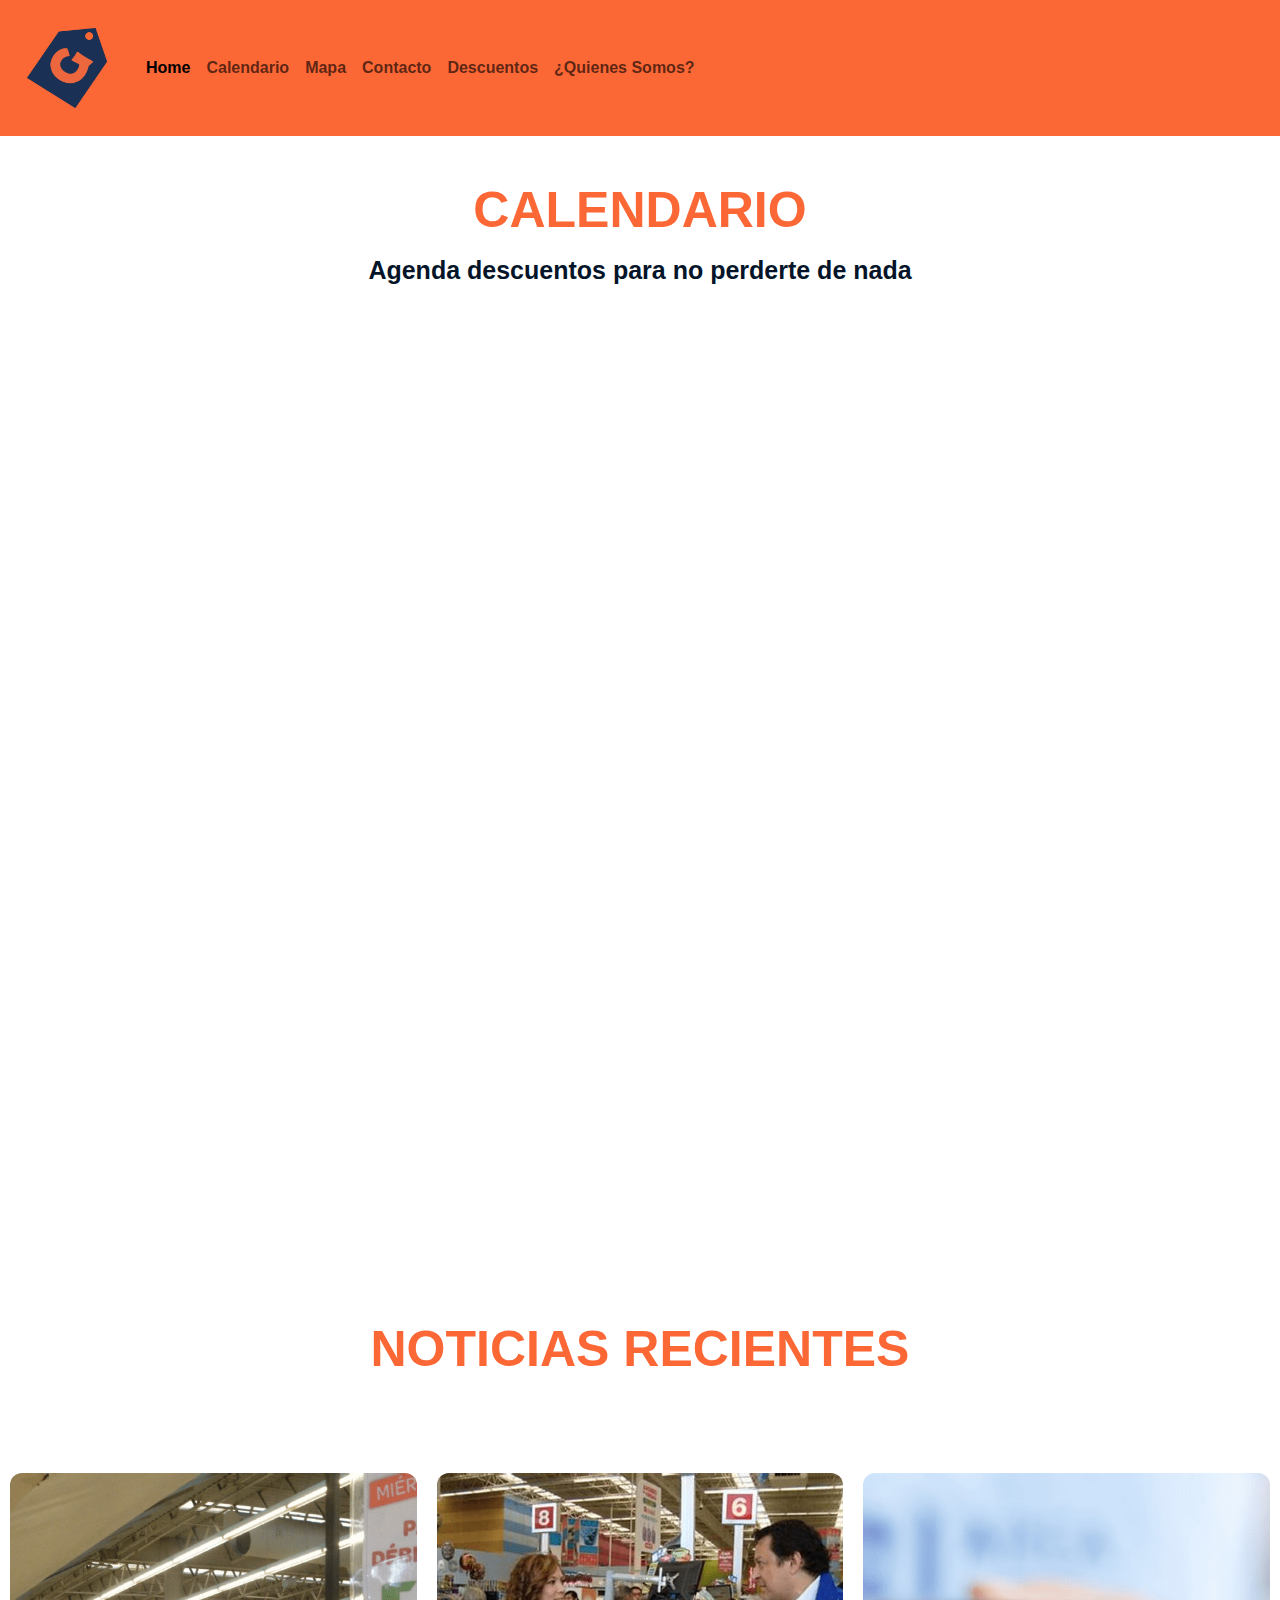
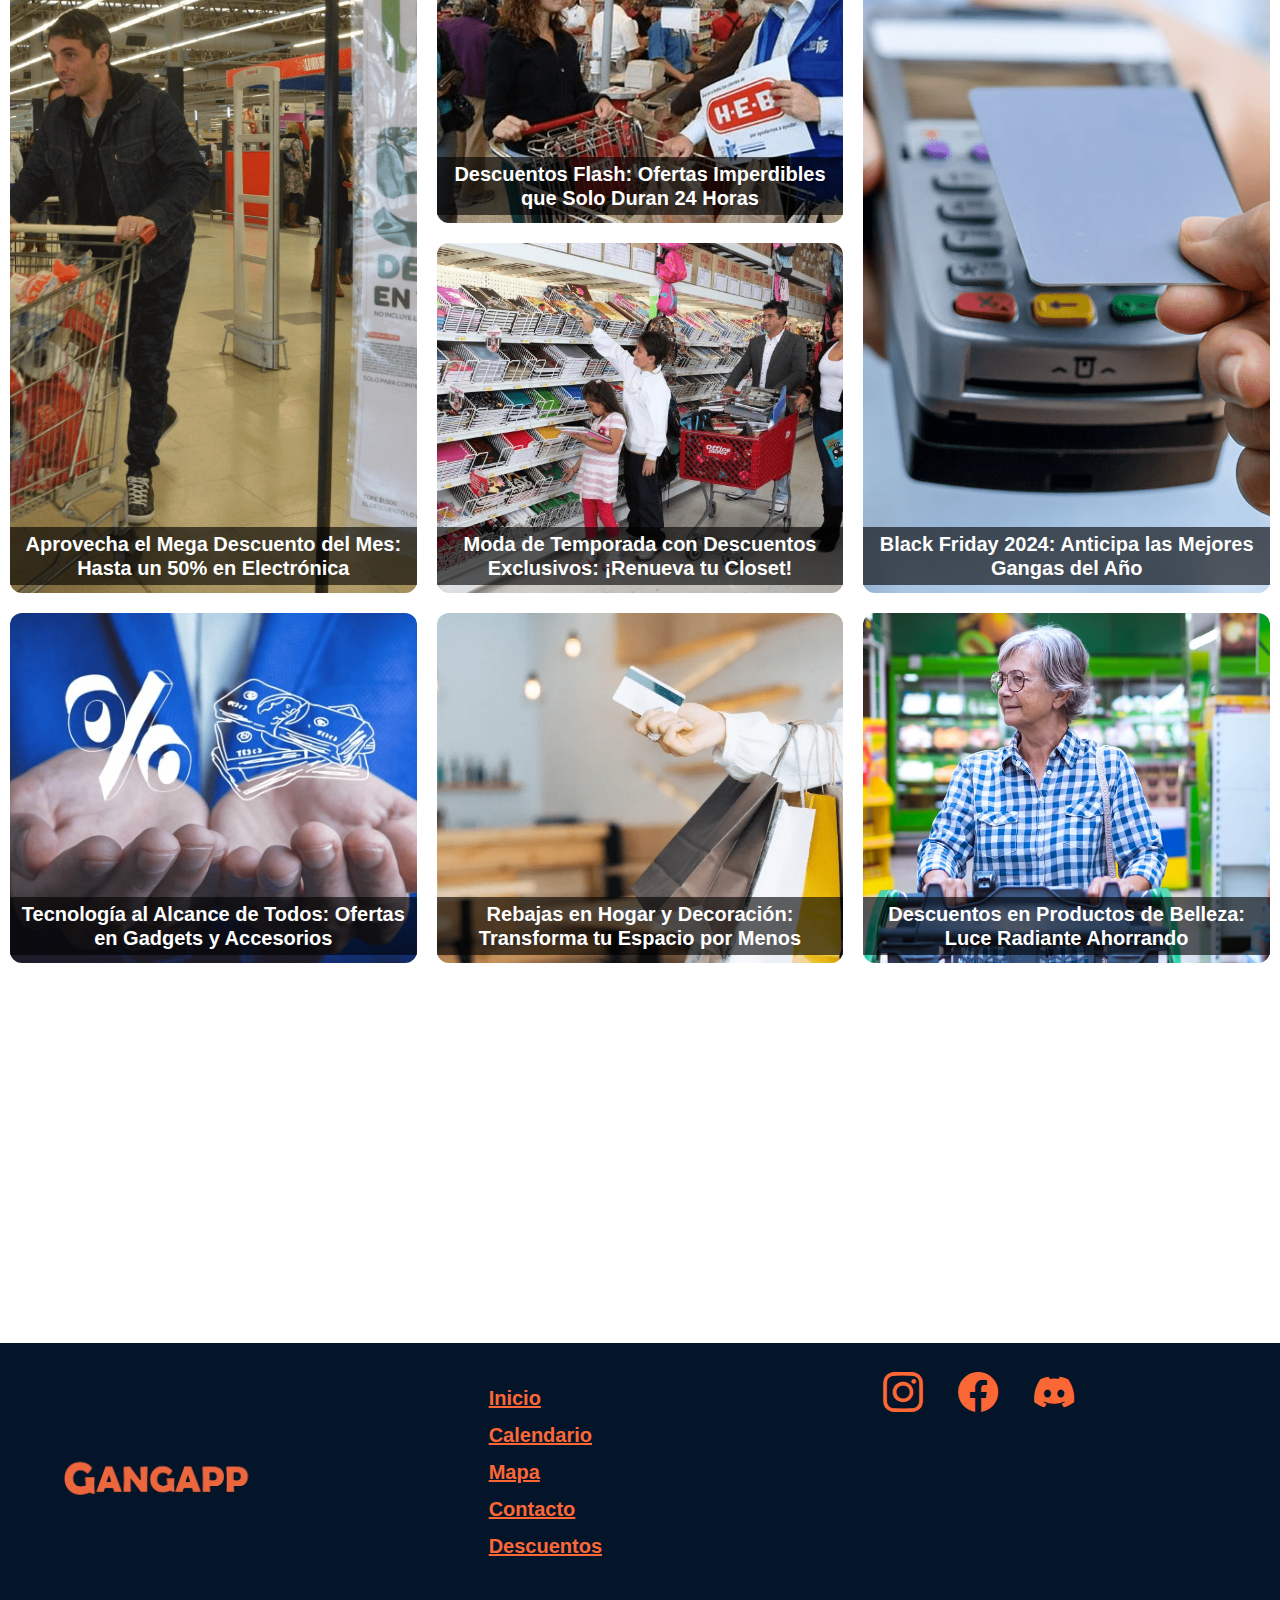
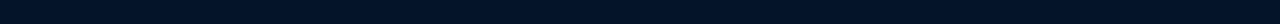
==== pages/calendario.html @ 5bb06c7e "primer commit" ====
<!DOCTYPE html>
<html lang="en">
<head>
    <meta charset="UTF-8">
    <meta name="viewport" content="width=device-width, initial-scale=1.0">
    <link rel="stylesheet" href="../css/estilos.css">
    <link href="https://cdn.jsdelivr.net/npm/bootstrap@5.3.3/dist/css/bootstrap.min.css" rel="stylesheet"
        integrity="sha384-QWTKZyjpPEjISv5WaRU9OFeRpok6YctnYmDr5pNlyT2bRjXh0JMhjY6hW+ALEwIH" crossorigin="anonymous">
    <link rel="stylesheet" href="https://cdn.jsdelivr.net/npm/bootstrap-icons@1.11.3/font/bootstrap-icons.min.css">
    <meta name="description" content="¡Ahorra tiempo ahorrando! Registra tus descuentos en nuestro calendario y recibi noticias.">
    <meta name="keywords" content="Fechas de ofertas, Promociones del mes, Eventos de descuentos, Recordatorios, Ofertas programadas, Temporadas de rebajas, Calendario de ahorro, Próximas ofertas, Eventos exclusivos, Días especiales">
    <link rel="shortcut icon" href="../img/favicon.ico" type="image/x-icon">
    <title>GANGAPP/Calendario</title>
</head>
<body>
    <header>
        <nav class="navbar navbar-expand-lg nav-bar" >
            <div class="container-fluid">
                <a class="navbar-brand" href="../index.html"><img src="../img/logo-solo.png" alt="logo de la pagina, etiqueta con una G"></a>
                <button class="navbar-toggler" type="button" data-bs-toggle="collapse" data-bs-target="#navbarNav"
                    aria-controls="navbarNav" aria-expanded="false" aria-label="Toggle navigation">
                    <span class="navbar-toggler-icon"></span>
                </button>
                <div class="collapse navbar-collapse" id="navbarNav">
                    <ul class="navbar-nav">
                        <li class="nav-item">
                            <a class="nav-link active" aria-current="page" href="../index.html">Home</a>
                        </li>
                        <li class="nav-item">
                            <a class="nav-link" href="./calendario.html">Calendario</a>
                        </li>
                        <li class="nav-item">
                            <a class="nav-link" href="./mapa.html">Mapa</a>
                        </li>
                        <li class="nav-item">
                            <a class="nav-link" href="./contacto.html">Contacto</a>
                        </li>
                        <li class="nav-item">
                            <a class="nav-link" href="./descuentos.html">Descuentos</a>
                        </li>
                        <li class="nav-item">
                            <a class="nav-link" href="./pages/quienessomos.html">¿Quienes Somos?</a>
                        </li>
                    </ul>
                </div>
            </div>
        </nav>
    </header>
    <main>
        <section class="pantallaiframe">
            <div>
                <H1>CALENDARIO</H1>
                <h2>Agenda descuentos para no perderte de nada</h2>
            </div>
            <iframe src="https://calendar.google.com/calendar/embed?src=8084cad3a069fb7b8a209e6cb2eacf34625592f12c3ac71b8b951e2f7d126684%40group.calendar.google.com&ctz=America%2FArgentina%2FBuenos_Aires" style="border: 0" width="800" height="600" frameborder="0" scrolling="no"></iframe>
        </section>
        <section class="grid-container">
            <h2>NOTICIAS RECIENTES</h2>
            <div class="grid-item i-1"> 
                <img src="../img/noticias-1.png" alt="hombre en supermercado">
                <h3>Aprovecha el Mega Descuento del Mes: Hasta un 50% en Electrónica</h3>
            </div>
            <div class="grid-item i-2">
                <img src="../img/noticias-2.png" alt="mujer pagando en caja de supermercado">
                <h3>Descuentos Flash: Ofertas Imperdibles que Solo Duran 24 Horas</h3>
            </div>
            <div class="grid-item i-3">
                <img src="../img/noticias-3.png" alt="familia comprando">
                <h3>Moda de Temporada con Descuentos Exclusivos: ¡Renueva tu Closet!</h3>
            </div>
            <div class="grid-item i-4">
                <img src="../img/noticias-4.png" alt="persona pagando con tarjeta">
                <h3>Black Friday 2024: Anticipa las Mejores Gangas del Año</h3>
            </div>
            <div class="grid-item i-5">
                <img src="../img/noticias-5.png" alt="manos sosteniendo descuento">
                <h3>Tecnología al Alcance de Todos: Ofertas en Gadgets y Accesorios</h3>
            </div>
            <div class="grid-item i-6">
                <img src="../img/noticias-6.png" alt="persona con vvarias bolsas sosteniendo tarjeta">
                <h3>Rebajas en Hogar y Decoración: Transforma tu Espacio por Menos</h3>
            </div>
            <div class="grid-item i-7">
                <img src="../img/noticias-7.png" alt="mujer en supermercado comprando">
                <h3>Descuentos en Productos de Belleza: Luce Radiante Ahorrando</h3>
            </div>
        </section>
    </main> 
    <footer id="pie">
        <div class="footer-grid">
            <div class="footer-item img-1"><img src="../img/titulo.png" alt="logo de la pagina con su nombre"></div>
            <div class="footer-item texto-1">
                <ul>
                    <li><a href="../index.html">Inicio</a></li>
                    <li><a href="./calendario">Calendario</a></li>
                    <li><a href="./mapa.html">Mapa</a></li>
                    <li><a href="./contacto.html">Contacto</a></li>
                    <li><a href="./descuentos.html">Descuentos</a></li>
                </ul>
            </div>
            <div class="footer-item redes"><i class="bi bi-instagram"></i> <i class="bi bi-facebook"></i> <i class="bi bi-discord"></i></div>
        </div>
    </footer>
    
</body>
</html>
---- css/estilos.css ----
/*------VARIABLES------*/
/*------LISTA--------*/
/*------EXTEND-------*/
.boton {
  background-color: #fc6736;
  color: #041429;
  border-radius: 5px;
  padding: 10px;
  font-family: monospace;
  font-size: 20px;
  font-weight: 900;
  font-style: normal;
  text-align: center; }
  .boton:hover {
    background-color: #200800;
    color: white; }

/*------MIXIN-------*/
* {
  margin: 0px;
  padding: 0px;
  box-sizing: content-box !important; }

a {
  text-decoration: none; }

h2 {
  color: #fc6736;
  font-size: 50px;
  font-family: Verdana, Geneva, Tahoma, sans-serif;
  font-style: normal; }

h3 {
  color: #041429;
  font-family: Verdana, Geneva, Tahoma, sans-serif !important;
  font-size: 25px !important;
  font-weight: 600 !important; }

iframe {
  height: 900px;
  width: 100%; }

header {
  background-color: #fc6736;
  display: flex;
  justify-content: space-between;
  align-items: center;
  position: sticky;
  top: 0;
  z-index: 15; }
  header nav {
    background-color: #fc6736; }
    header nav div a img {
      height: 80px;
      width: 80px;
      margin: 15px; }
    header nav div div ul {
      list-style: none; }
      header nav div div ul li {
        color: #041429 !important;
        font-family: Verdana, Geneva, Tahoma, sans-serif !important;
        font-weight: 900 !important; }

/*-----INDEX------*/
.hero {
  text-align: center;
  height: 800px;
  background-image: url("../img/fondo-hero.jpg");
  background-position: center;
  background-repeat: no-repeat;
  background-size: cover;
  background-attachment: fixed;
  background-color: #04142996;
  background-blend-mode: overlay;
  display: flex;
  flex-direction: column;
  align-items: center;
  justify-content: center; }
  .hero img {
    height: 120px;
    width: 120px; }
  .hero H1 {
    color: #fc6736;
    font-size: 60px;
    font-family: Verdana, Geneva, Tahoma, sans-serif;
    font-style: normal;
    font-weight: 900; }
  .hero h2 {
    color: #fc6736;
    margin-bottom: 30px;
    margin-top: 5px;
    font-weight: 500;
    font-size: 25px; }

.bienvenidos {
  display: flex;
  justify-content: space-around; }
  .bienvenidos img {
    height: 800px;
    width: 550px; }
  .bienvenidos div {
    display: flex;
    flex-direction: column;
    width: 50%;
    align-content: center;
    justify-content: center; }
    .bienvenidos div h2 {
      color: #fc6736;
      font-weight: 900;
      margin-bottom: 45px; }
    .bienvenidos div p {
      color: #041429;
      font-family: Verdana, Geneva, Tahoma, sans-serif;
      font-size: 20px;
      font-weight: 600; }

.funciones .grupo {
  display: flex;
  justify-content: space-around; }
  .funciones .grupo .subgrupo {
    display: flex;
    flex-direction: column;
    align-content: center;
    justify-content: center;
    width: 50%; }
    .funciones .grupo .subgrupo h2 {
      color: #fc6736;
      font-weight: 900;
      margin-bottom: 45px; }
    .funciones .grupo .subgrupo div {
      display: flex;
      justify-content: left;
      align-content: center;
      margin-top: 30px;
      margin-bottom: 30px; }
      .funciones .grupo .subgrupo div img {
        height: 70px;
        width: 70px;
        margin-bottom: 15px; }
      .funciones .grupo .subgrupo div h3 {
        display: inline-block;
        align-content: center; }
  .funciones .grupo .imagen {
    height: 800px;
    width: 550px; }

.dtos h2 {
  color: #fc6736;
  font-weight: 900;
  margin: 55px;
  text-align: center; }

.tarjetas {
  display: flex;
  justify-content: space-evenly;
  flex-wrap: wrap;
  box-sizing: border-box; }
  .tarjetas div {
    display: flex;
    flex-direction: column;
    border-style: solid;
    border-radius: 20px;
    border-color: #fc6736;
    height: 300px;
    width: 220px;
    align-content: center;
    padding: 10px;
    margin-bottom: 20px;
    margin-left: 15px; }
    .tarjetas div img {
      height: 220px;
      width: 220px;
      align-content: center; }
    .tarjetas div h3 {
      display: inline-block;
      text-align: center;
      margin-bottom: 10px; }

#descargar {
  margin-top: 100px;
  display: flex;
  justify-content: space-around;
  height: 100%; }
  #descargar div {
    width: 50%;
    align-content: center; }
    #descargar div h2 {
      font-weight: 900;
      margin-bottom: 50px; }

/*-------MAPA-------*/
.pantallaiframe div {
  height: 200px;
  display: flex;
  flex-direction: column;
  justify-content: center; }
  .pantallaiframe div h1 {
    color: #fc6736;
    font-size: 50px;
    font-family: Verdana, Geneva, Tahoma, sans-serif;
    font-weight: 900;
    margin-bottom: 15PX;
    text-align: center; }
  .pantallaiframe div h2 {
    color: #041429;
    font-family: Verdana, Geneva, Tahoma, sans-serif;
    font-size: 25px;
    font-weight: 600;
    text-align: center; }

/*-------DESCUENTOS------*/
.ecodescuento {
  background-color: green; }
  .ecodescuento .descuentostarjetas h2 {
    margin-bottom: 40px;
    text-align: center;
    color: white;
    background-color: #004900;
    font-size: 25px;
    font-family: Verdana, Geneva, Tahoma, sans-serif;
    width: 100%;
    padding: 20px;
    padding-left: 0;
    padding-right: 0;
    font-weight: 700; }
  .ecodescuento .descuentostarjetas .tarjetas {
    padding-bottom: 40px; }
    .ecodescuento .descuentostarjetas .tarjetas div {
      background-color: #004900;
      border-color: #004900;
      color: white; }

.descuentos .descuentostarjetas h2 {
  font-weight: 700;
  text-align: center;
  color: white;
  background-color: #fc6736;
  font-size: 25px;
  font-family: Verdana, Geneva, Tahoma, sans-serif;
  margin-bottom: 40px;
  width: 100%;
  padding: 20px;
  padding-left: 0;
  padding-right: 0; }

.descuentos .descuentostarjetas .tarjetas {
  margin-bottom: 40px; }

.carousel-width {
  width: 100%; }

/*-----CONTACTO------*/
.contacto {
  text-align: center;
  height: 800px;
  background-image: url("../img/imagen-contacto.jpg");
  background-position: center;
  background-repeat: no-repeat;
  background-size: cover;
  background-attachment: fixed;
  background-color: rgba(4, 20, 41, 0.596);
  background-blend-mode: overlay;
  display: flex;
  flex-direction: column;
  align-items: center;
  justify-content: center; }
  .contacto div div h1 {
    color: white;
    font-size: 50px;
    font-family: Verdana, Geneva, Tahoma, sans-serif;
    font-style: normal;
    font-weight: 900;
    margin-bottom: 15px;
    text-align: center; }
  .contacto div div h2 {
    color: #fc6736;
    font-family: Verdana, Geneva, Tahoma, sans-serif;
    font-size: 25px;
    font-weight: 600;
    text-align: center;
    margin: 15px;
    margin-bottom: 90px;
    margin-top: 0px; }
  .contacto div form {
    display: flex;
    flex-direction: column;
    justify-content: center;
    text-align: left;
    font-family: Verdana, Geneva, Tahoma, sans-serif;
    font-size: 15px;
    font-weight: 500;
    color: white;
    padding: 15px; }
    .contacto div form input {
      margin-bottom: 25px; }
    .contacto div form button {
      color: #fc6736;
      height: 20px;
      margin-top: 25px; }

/*-----CALENDARIO------*/
.grid-container {
  display: grid;
  grid-template-columns: 1fr 1fr 1fr;
  grid-template-rows: 200px 350px 350px 350px 350px;
  gap: 20px;
  padding: 10px;
  grid-template-areas: "title title title" "i-1 i-2 i-4" "i-1 i-3 i-4" "i-5 i-6 i-7"; }
  .grid-container h2 {
    color: #fc6736;
    font-size: 50px;
    font-family: Verdana, Geneva, Tahoma, sans-serif;
    font-weight: 900;
    text-align: center;
    display: flex;
    justify-content: center;
    align-content: center;
    flex-direction: column;
    grid-area: title; }
  .grid-container .grid-item {
    position: relative; }
    .grid-container .grid-item img {
      height: 100%;
      width: 100%;
      object-fit: cover;
      overflow: hidden;
      border-radius: 12px; }
    .grid-container .grid-item h3 {
      color: white !important;
      font-size: 20px !important;
      font-family: Verdana, Geneva, Tahoma, sans-serif;
      padding: 5px;
      font-weight: 300;
      text-align: center;
      position: absolute;
      border: bottom;
      bottom: 0;
      background-color: rgba(0, 0, 0, 0.616);
      width: auto; }

.i-1 {
  grid-area: i-1; }

.i-4 {
  grid-area: i-4; }

.i-6 {
  grid-area: i-6; }

footer {
  background-color: #041429;
  height: auto;
  padding: 20px; }
  footer .footer-grid {
    display: grid;
    grid-template-columns: repeat(3, 1fr);
    grid-template-rows: 190px;
    gap: 10px;
    grid-template-areas: "img-1 texto-1 redes" "img-1 texto-1 redes"; }
    footer .footer-grid .img-1 {
      grid-area: img-1;
      text-align: start;
      align-self: center; }
      footer .footer-grid .img-1 img {
        height: 100%;
        width: 60%; }
    footer .footer-grid .texto-1 {
      grid-area: texto-1;
      text-align: start;
      align-self: center;
      padding: 20px;
      font-size: 20px;
      color: #fc6736; }
      footer .footer-grid .texto-1 ul {
        list-style: none;
        display: inline-block; }
        footer .footer-grid .texto-1 ul li {
          margin-bottom: 7px; }
          footer .footer-grid .texto-1 ul li a {
            color: #fc6736;
            font-family: Verdana, Geneva, Tahoma, sans-serif;
            font-size: 20px;
            font-weight: 900; }
    footer .footer-grid .redes i {
      grid-area: redes;
      font-size: 40px;
      margin-left: 30px;
      text-align: center;
      align-self: center;
      color: #fc6736; }

@media screen and (max-width: 1290px) {
  #descargar img {
    width: 45%;
    height: 45%; } }

@media screen and (max-width: 1150px) {
  .bienvenidos img {
    display: none; }
  .bienvenidos div {
    width: 90%;
    text-align: center;
    margin: 40px; } }

@media screen and (max-width: 1120px) {
  .grupo .imagen {
    display: none; }
  .tarjetas {
    margin: 15px; }
  .grupo .subgrupo {
    width: 90%;
    text-align: center;
    margin-left: 0;
    margin-right: 0; }
  .grupo .subgrupo div {
    width: 100%;
    flex-direction: column;
    align-items: center;
    justify-content: center;
    margin-left: 0;
    margin-right: 0; }
  .grupo.subgrupo div img {
    margin-bottom: 15px; } }

@media screen and (max-width: 1000px) {
  #descargar img {
    width: 35%;
    height: 35%; }
  footer .footer-grid {
    grid-template-columns: 1fr 1fr;
    grid-template-areas: "texto-1 redes" "texto-1 redes"; }
  .img-1 {
    display: none; }
  .grid-container {
    grid-template-columns: 1fr 1fr;
    grid-template-areas: "title title" "i-1 i-2" "i-3 i-4" "i-5 i-6" "i-7 i-6"; } }

@media screen and (max-width: 762px) {
  #descargar img {
    display: none; }
  #descargar div {
    margin-bottom: 25px;
    width: 100%;
    display: flex;
    flex-direction: column;
    align-items: center; }
  #descargar div h2 {
    text-align: center;
    font-size: 30px; }
  .pantallaiframe div h2 {
    font-size: 20px; }
  h2 {
    font-size: 30px; }
  h3 {
    font-size: 15px; } }

@media screen and (max-width: 600px) {
  footer .footer-grid {
    grid-template-columns: 100%;
    grid-template-rows: 190px;
    grid-template-areas: "redes"; }
  .grid-container {
    grid-template-columns: 1fr;
    grid-template-areas: "title" "i-1" "i-2" "i-3" "i-4" "i-5" "i-6" "i-7"; }
  .texto-1 {
    display: none; }
  .texto-2 {
    display: none; } }

@media screen and (max-width: 400px) {
  h1 {
    font-size: 35px !important; }
  .pantallaiframe div h2 {
    font-size: 18px !important; }
  h2 {
    font-size: 25px !important; }
  h3 {
    font-size: 10px; }
  .contacto div div h2 {
    font-size: 18px !important; } }
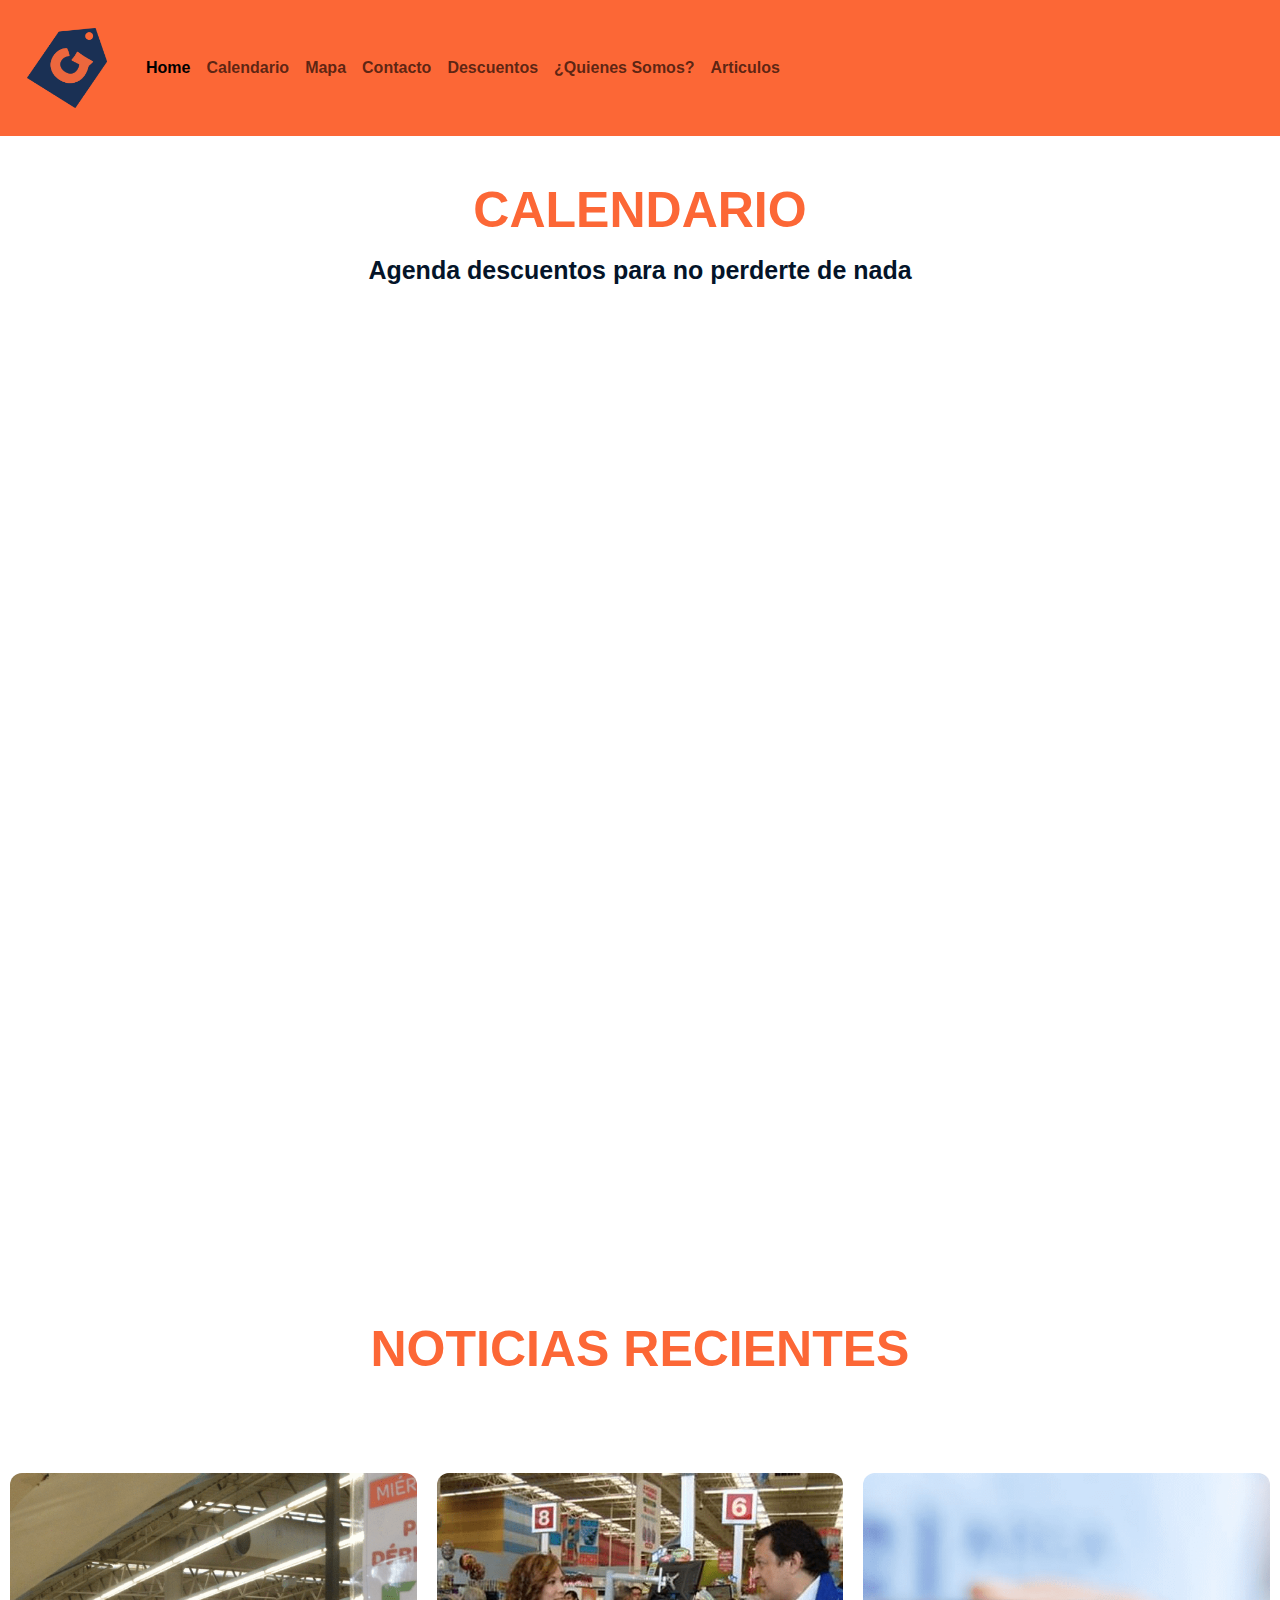
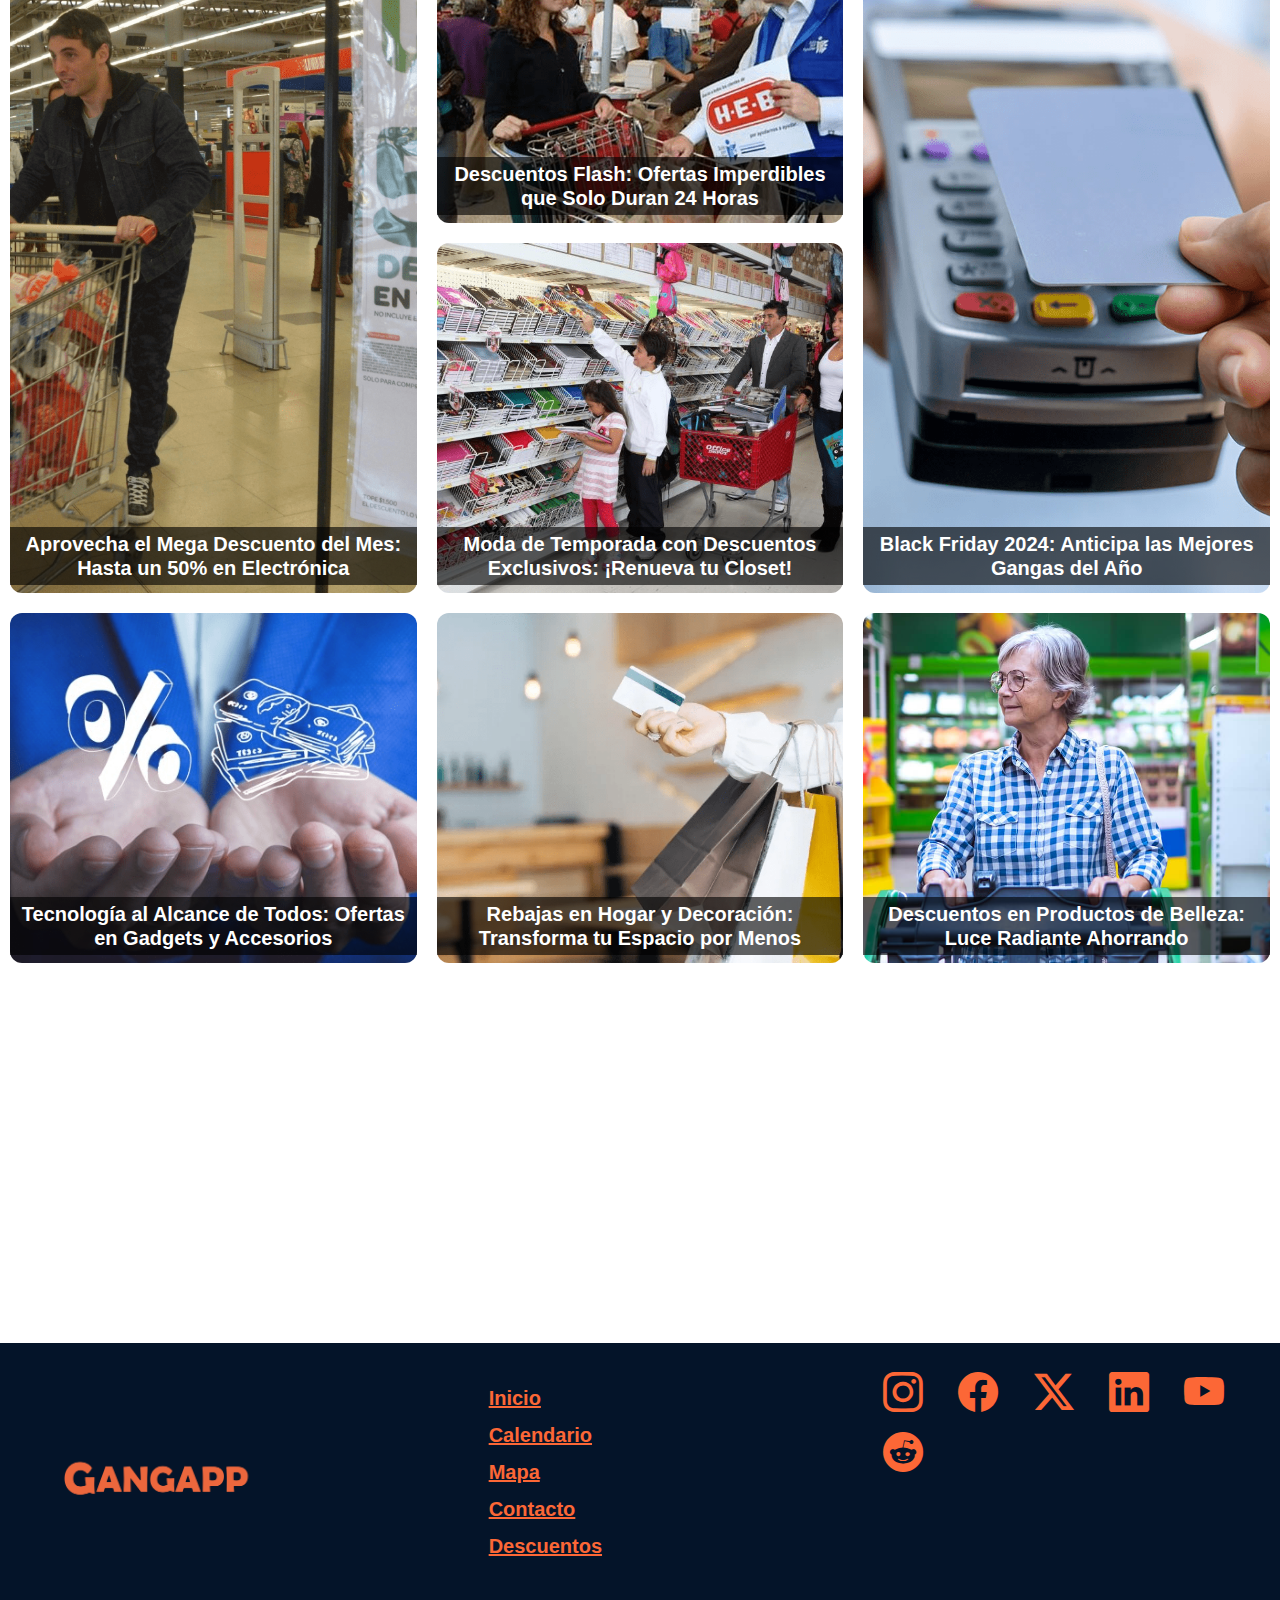
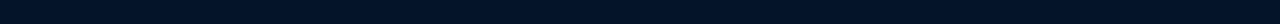
==== commit e4dc262e: "segundo commit" ====
--- a/pages/calendario.html
+++ b/pages/calendario.html
@@ -39,7 +39,10 @@
                             <a class="nav-link" href="./descuentos.html">Descuentos</a>
                         </li>
                         <li class="nav-item">
-                            <a class="nav-link" href="./pages/quienessomos.html">¿Quienes Somos?</a>
+                            <a class="nav-link" href="./quienessomos.html">¿Quienes Somos?</a>
+                        </li>
+                        <li class="nav-item">
+                            <a class="nav-link" href="./articulos.html">Articulos</a>
                         </li>
                     </ul>
                 </div>
@@ -98,7 +101,13 @@
                     <li><a href="./descuentos.html">Descuentos</a></li>
                 </ul>
             </div>
-            <div class="footer-item redes"><i class="bi bi-instagram"></i> <i class="bi bi-facebook"></i> <i class="bi bi-discord"></i></div>
+            <div class="footer-item redes"><a href="https://www.instagram.com/gangapp._/?utm_source=ig_web_button_share_sheet"  target="_blank"><i class="bi bi-instagram"></i></a>
+                <a href="https://www.facebook.com/eddie.kasprack.3939/"  target="_blank"><i class="bi bi-facebook"></i></a>
+                <a href="https://x.com/gangapp_arg"  target="_blank"><i class="bi bi-twitter-x"></i></a>
+                <a href="https://www.linkedin.com/company/gangapp/?viewAsMember=true"><i class="bi bi-linkedin"></i></a>
+                <a href="https://www.youtube.com/channel/UC7VjVMAASfeAa9VeJ-7l7vQ"><i class="bi bi-youtube"></i></a>
+                <a href="https://www.reddit.com/r/gangapp/"><i class="bi bi-reddit"></i></a>
+            </div>
         </div>
     </footer>
     
--- a/css/estilos.css
+++ b/css/estilos.css
@@ -349,6 +349,68 @@
 
 .i-6 {
   grid-area: i-6; }
+
+/*-------QUIENES SOMOS----------*/
+.subgrupo ul {
+  padding-left: 0px !important;
+  margin-left: 5px !important;
+  margin-right: 5px !important; }
+  .subgrupo ul li {
+    margin-bottom: 35px; }
+
+.clasificadores {
+  display: flex;
+  justify-content: space-evenly;
+  flex-wrap: wrap;
+  box-sizing: border-box; }
+  .clasificadores .clasificador {
+    background-color: #041429;
+    display: flex;
+    flex-direction: column;
+    border-style: solid;
+    border-radius: 20px;
+    border-color: #fc6736;
+    height: auto;
+    width: 400px;
+    align-content: center;
+    padding: 10px;
+    margin-bottom: 20px;
+    margin-left: 15px;
+    margin-right: 15px;
+    padding-bottom: 10px; }
+    .clasificadores .clasificador h3 {
+      display: inline-block;
+      text-align: center;
+      margin-bottom: 30px;
+      color: #fc6736;
+      font-family: Verdana, Geneva, Tahoma, sans-serif !important;
+      font-size: 45px !important;
+      font-weight: 600 !important; }
+    .clasificadores .clasificador h4 {
+      text-align: center;
+      color: white;
+      align-items: center; }
+
+/*----ARTICULOS----*/
+.articulo {
+  background-color: #041429;
+  border-radius: 10px;
+  padding: 1.5rem;
+  margin: 1rem;
+  margin-bottom: 2rem;
+  margin-top: 2rem;
+  box-shadow: 0 4px 6px rgba(0, 0, 0, 0.1); }
+  .articulo h2 {
+    color: #fc6736;
+    font-family: Verdana, Geneva, Tahoma, sans-serif;
+    font-size: 45px;
+    font-weight: 600; }
+  .articulo p {
+    line-height: 3;
+    color: white;
+    font-family: Verdana, Geneva, Tahoma, sans-serif !important;
+    font-size: 15px;
+    font-weight: 400; }
 
 footer {
   background-color: #041429;
@@ -481,7 +543,13 @@
   .texto-1 {
     display: none; }
   .texto-2 {
-    display: none; } }
+    display: none; }
+  h3 {
+    font-size: 20px !important; }
+  .clasificador h3 {
+    font-size: 30px !important; }
+  ul li {
+    list-style: none; } }
 
 @media screen and (max-width: 400px) {
   h1 {
@@ -492,5 +560,7 @@
     font-size: 25px !important; }
   h3 {
     font-size: 10px; }
+  .clasificador h3 {
+    font-size: 20px !important; }
   .contacto div div h2 {
     font-size: 18px !important; } }
